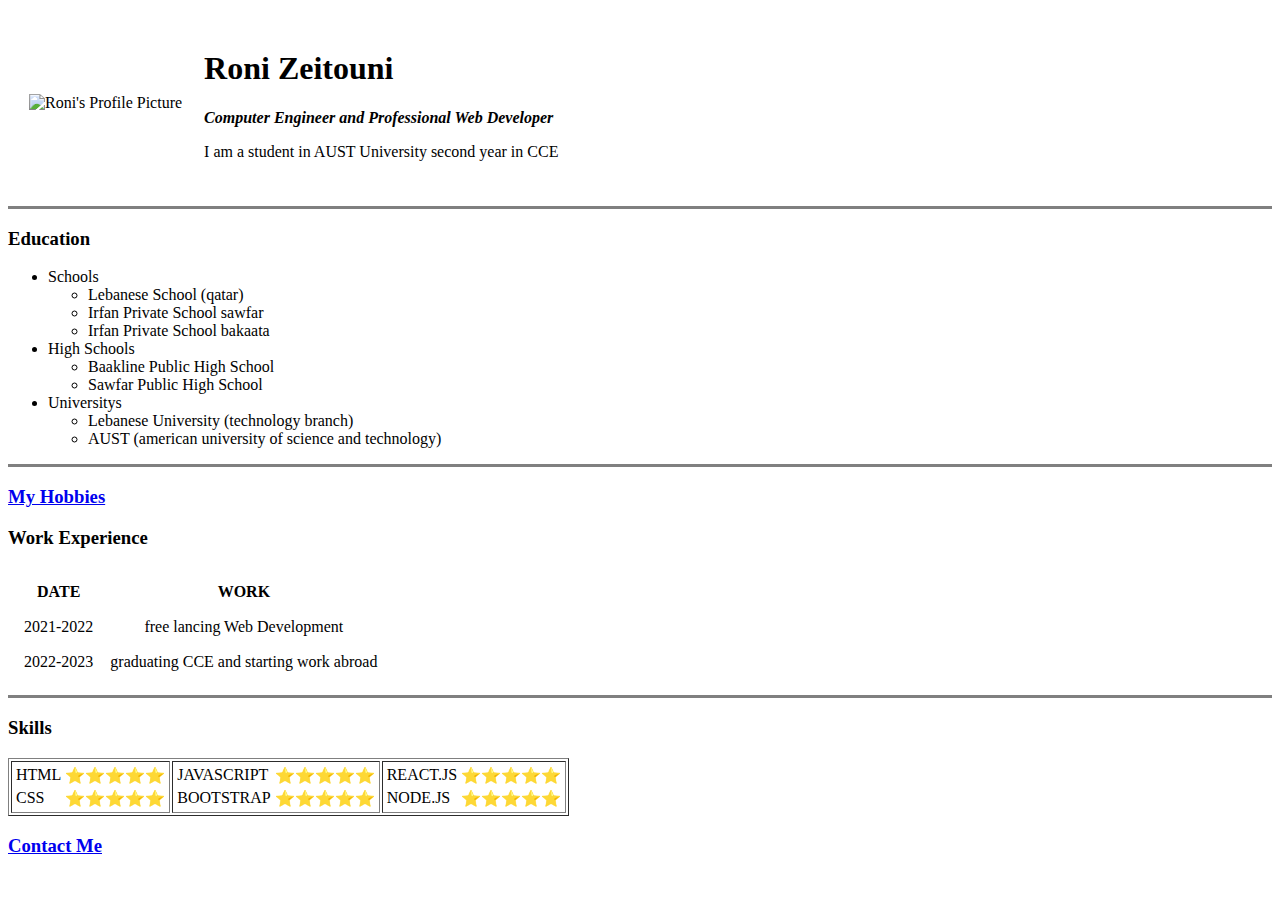
==== index.html @ 3ca48b72 "added main cv files for website" ====
<!DOCTYPE html>
<html lang="en" dir="ltr">

<head>
  <meta charset="utf-8">
  <title>Roni Zeitouni's Site</title>
</head>

<body>
  <table cellspacing="20">
    <tr>
      <td><img src="C:\Users\Acer\Desktop\HTML-CV\circle-cropped (2).png" alt="Roni's Profile Picture" width="200px" height="200px"></td>
      <td><h1>Roni Zeitouni</h1>
      <p><em><strong>Computer Engineer and Professional Web Developer</strong></em></p>
      <p>I am a student in AUST University second year in CCE </p></td>
    </tr>
  </table>

    <hr size="3" noshade>
  <h3>Education</h3>
  <ul>
    <li>Schools</li>
    <ul>
      <li>Lebanese School (qatar)</li>
      <li>Irfan Private School sawfar</li>
      <li>Irfan Private School bakaata</li>
    </ul>
    <li>High Schools</li>
    <ul>
      <li>Baakline Public High School</li>
      <li>Sawfar Public High School</li>
    </ul>
    <li>Universitys</li>
    <ul>
      <li>Lebanese University (technology branch)</li>
      <li>AUST (american university of science and technology)</li>
    </ul>

  </ul>
  <hr size="3" noshade>
<h3> <a href="C:\Users\Acer\Desktop\HTML-CV\hobbies.html">My Hobbies</a> </h3>
  <h3>Work Experience</h3>
  <table cellspacing="15">
    <thead>
      <tr>
        <th>DATE</th>
        <th>WORK</th>
      </tr>
    </thead>
    <tbody>
      <tr>
        <td>
          2021-2022
        </td>
        <td>
             <center>
               free lancing Web Development
             </center>
        </td>
      </tr>
      <tr>
        <td>
    2022-2023
        </td>
        <td>
        graduating CCE and starting work abroad
        </td>
      </tr>
    </tbody>
  </table>
  <hr size="3" noshade>
  <h3>Skills</h3>
  <table border="1">
    <tr>
    <td>
    <table>
      <tr>
        <td>HTML</td>
        <td>⭐⭐⭐⭐⭐</td>
      </tr>
      <tr>
            <td>CSS </td>
            <td>⭐⭐⭐⭐⭐</td>
      </tr>
          </table>
        </td>
          <td>
  <table>
    <tr>
      <td>JAVASCRIPT</td>
      <td>⭐⭐⭐⭐⭐</td>
    </tr>
    <tr>
      <td>BOOTSTRAP</td>
      <td>⭐⭐⭐⭐⭐</td>
    </tr>
  </table>
</td>
  <td>
  <table>

      <tr>
      <td>REACT.JS </td>
      <td>⭐⭐⭐⭐⭐</td>
      </tr>
      <tr>
        <td>NODE.JS </td>
        <td>⭐⭐⭐⭐⭐</td>
      </tr>

  </table>
</td>
    </tr>
  </table>
<h3><a href="C:\Users\Acer\Desktop\HTML-CV\contact-me.html">Contact Me</a></h3>

</body>

</html>
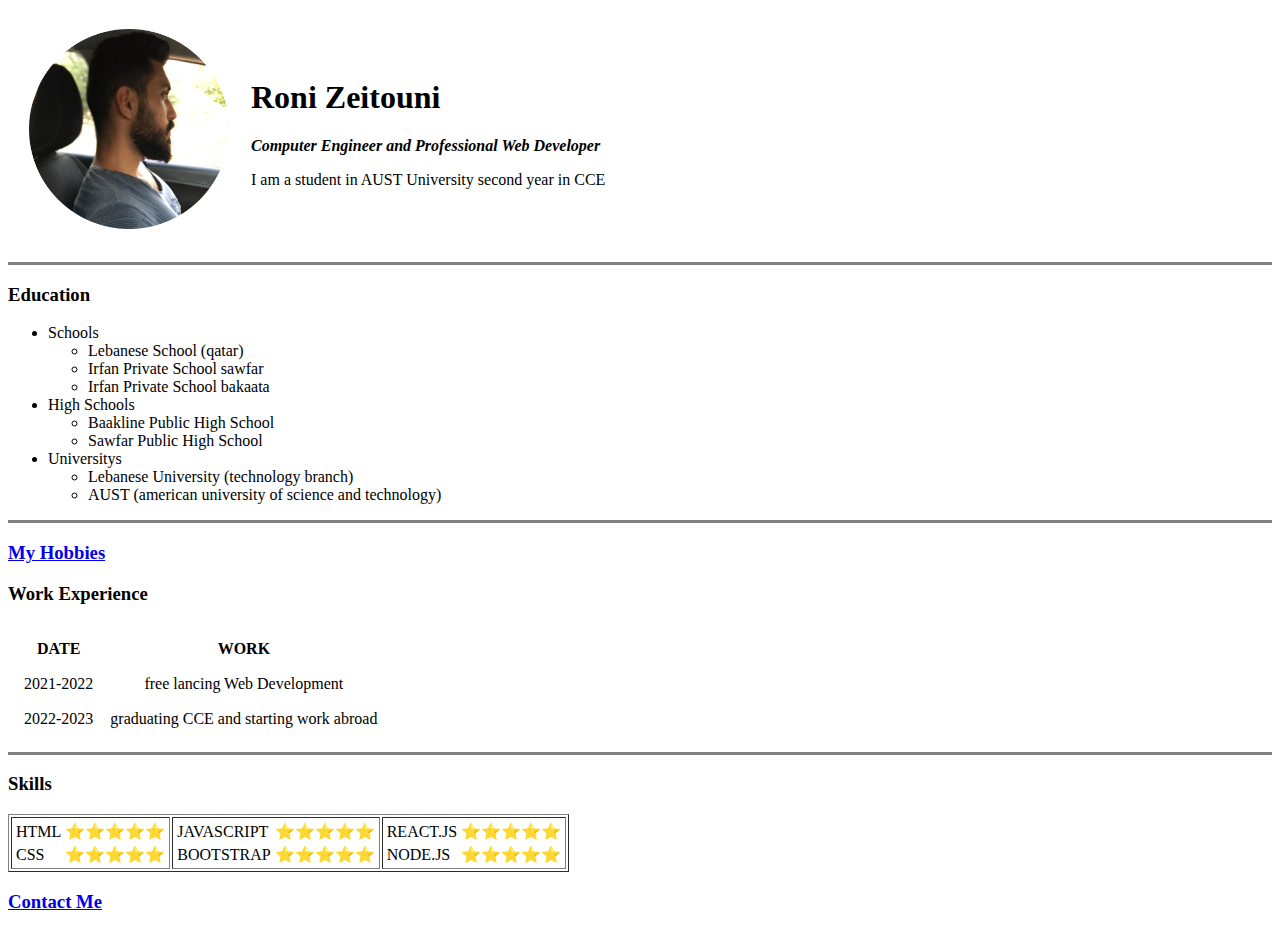
==== commit 9f5e709c: "Another update!!" ====
--- a/index.html
+++ b/index.html
@@ -9,7 +9,7 @@
 <body>
   <table cellspacing="20">
     <tr>
-      <td><img src="C:\Users\Acer\Desktop\HTML-CV\circle-cropped (2).png" alt="Roni's Profile Picture" width="200px" height="200px"></td>
+      <td><img src="images\circle-cropped.png" alt="Roni's Profile Picture" width="200px" height="200px"></td>
       <td><h1>Roni Zeitouni</h1>
       <p><em><strong>Computer Engineer and Professional Web Developer</strong></em></p>
       <p>I am a student in AUST University second year in CCE </p></td>
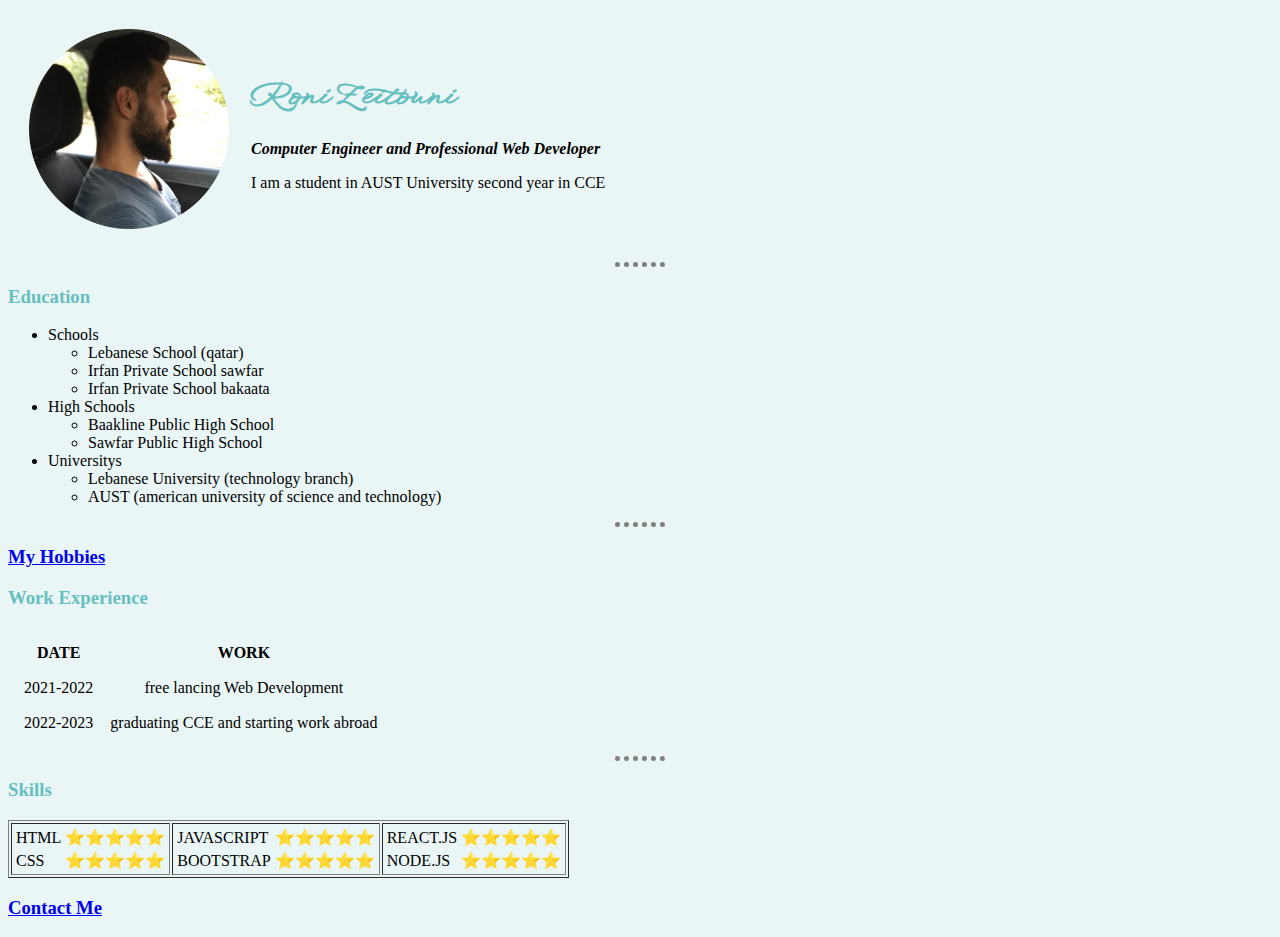
==== commit f20e7858: "Add files via upload" ====
--- a/index.html
+++ b/index.html
@@ -4,19 +4,23 @@
 <head>
   <meta charset="utf-8">
   <title>Roni Zeitouni's Site</title>
+<link rel="stylesheet" href="css/styles.css">
+<link rel="preconnect" href="https://fonts.googleapis.com">
+<link rel="preconnect" href="https://fonts.gstatic.com" crossorigin>
+<link href="https://fonts.googleapis.com/css2?family=WindSong&display=swap" rel="stylesheet">
 </head>
 
 <body>
   <table cellspacing="20">
     <tr>
-      <td><img src="images\circle-cropped.png" alt="Roni's Profile Picture" width="200px" height="200px"></td>
+      <td><img src="circle-cropped.png" alt="Roni's Profile Picture" width="200px" height="200px"></td>
       <td><h1>Roni Zeitouni</h1>
       <p><em><strong>Computer Engineer and Professional Web Developer</strong></em></p>
       <p>I am a student in AUST University second year in CCE </p></td>
     </tr>
   </table>
 
-    <hr size="3" noshade>
+    <hr>
   <h3>Education</h3>
   <ul>
     <li>Schools</li>
@@ -37,8 +41,8 @@
     </ul>
 
   </ul>
-  <hr size="3" noshade>
-<h3> <a href="C:\Users\Acer\Desktop\HTML-CV\hobbies.html">My Hobbies</a> </h3>
+  <hr>
+<h3> <a href="hobbies.html">My Hobbies</a> </h3>
   <h3>Work Experience</h3>
   <table cellspacing="15">
     <thead>
@@ -68,7 +72,7 @@
       </tr>
     </tbody>
   </table>
-  <hr size="3" noshade>
+  <hr>
   <h3>Skills</h3>
   <table border="1">
     <tr>
@@ -112,7 +116,7 @@
 </td>
     </tr>
   </table>
-<h3><a href="C:\Users\Acer\Desktop\HTML-CV\contact-me.html">Contact Me</a></h3>
+<h3><a href="contact-me.html">Contact Me</a></h3>
 
 </body>
 
--- a/css/styles.css
+++ b/css/styles.css
@@ -0,0 +1,18 @@
+body {
+  background-color: #EAF6F6;
+}
+h1{
+  color: #66BFBF;
+font-family: 'WindSong', cursive;
+}
+h3{
+  color: #66BFBF;
+
+}
+hr{
+  border-style: dotted none none;
+  border-color: grey;
+  border-width: 5px;
+  width: 4%;
+
+}
